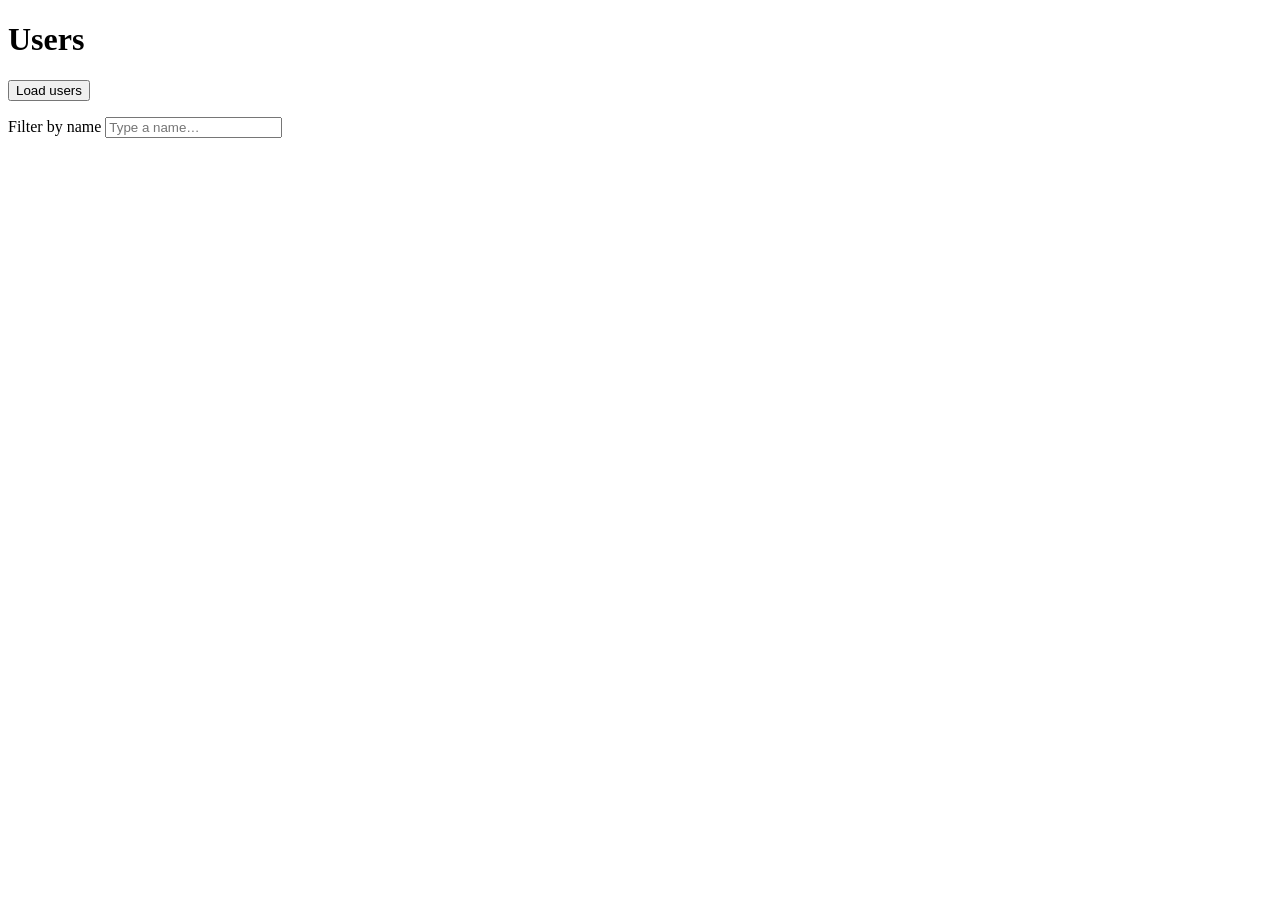
==== day5/index.html @ 363319a5 "day5 assignment" ====
<!DOCTYPE html>
<html lang="en">
<head>
  <meta charset="UTF-8">
  <meta name="viewport" content="width=device-width, initial-scale=1">
  <title>Day 5 – Users</title>
  <script src="users.js" defer></script>
</head>
<body>
  <h1>Users</h1>

  <button id="load-users" type="button">Load users</button>

  <p>
    <label for="filter-input">Filter by name</label>
    <input id="filter-input" type="text" placeholder="Type a name…">
  </p>

  <p id="status"></p>

  <ul id="users-list"></ul>
</body>
</html>
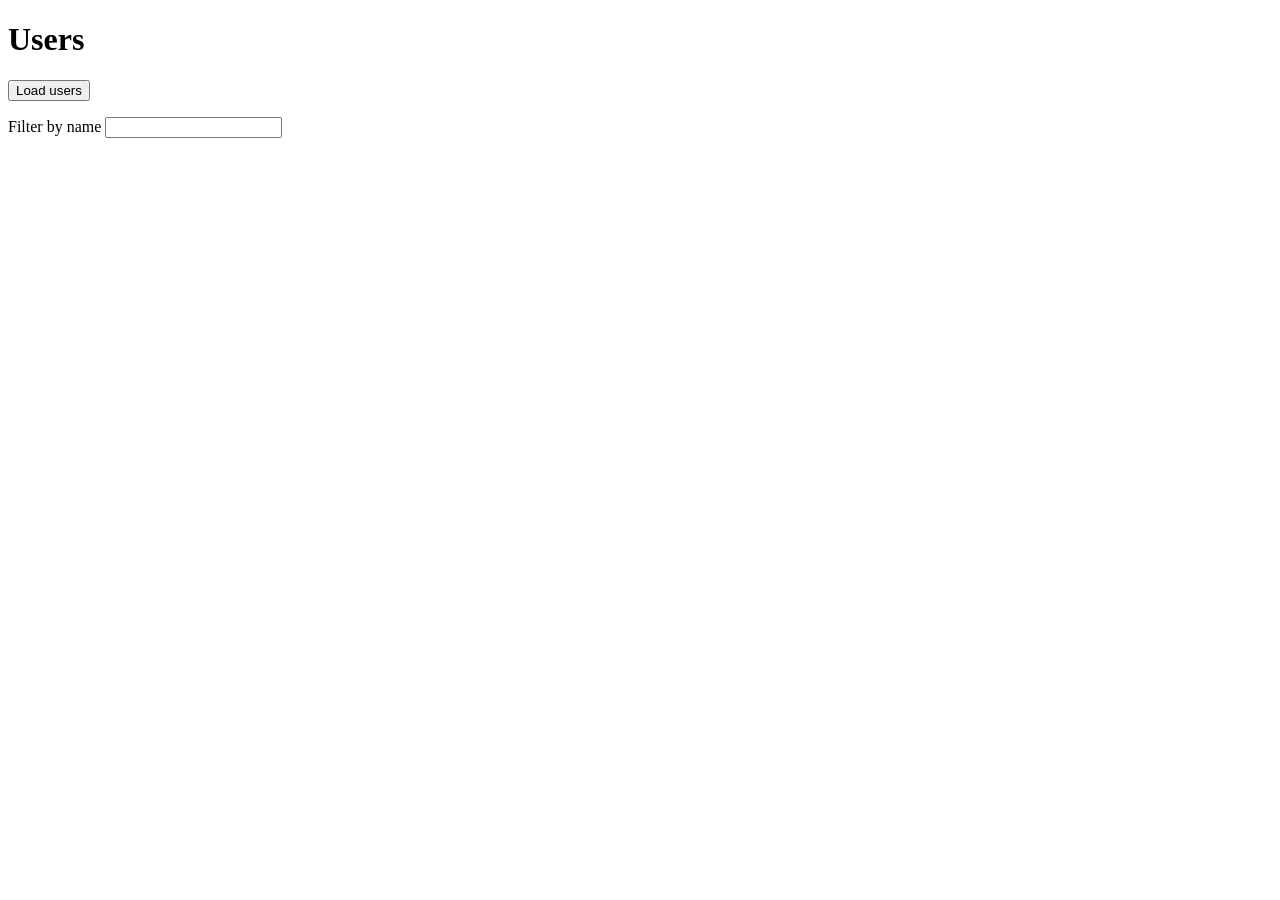
==== commit 2d4d91b8: "Day 5 assignment" ====
--- a/day5/index.html
+++ b/day5/index.html
@@ -3,7 +3,7 @@
 <head>
   <meta charset="UTF-8">
   <meta name="viewport" content="width=device-width, initial-scale=1">
-  <title>Day 5 – Users</title>
+  <title>Users</title>
   <script src="users.js" defer></script>
 </head>
 <body>
@@ -13,10 +13,10 @@
 
   <p>
     <label for="filter-input">Filter by name</label>
-    <input id="filter-input" type="text" placeholder="Type a name…">
+    <input id="filter-input" type="text" autocomplete="off">
   </p>
 
-  <p id="status"></p>
+  <p id="status" role="status" aria-live="polite"></p>
 
   <ul id="users-list"></ul>
 </body>
